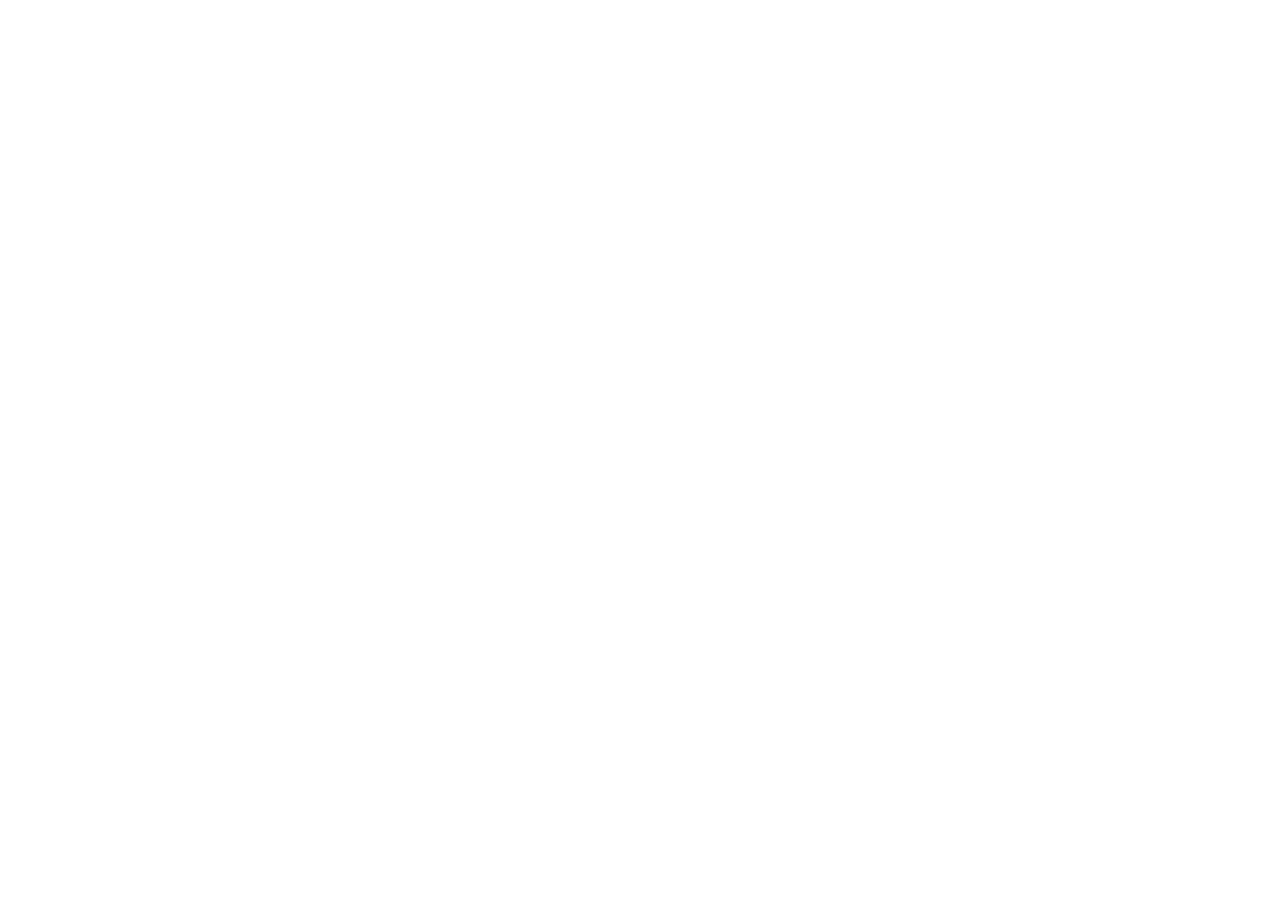
==== memory.html @ c2d82d56 "1st commit" ====
<!DOCTYPE html>
<html lang="en">
<head>
    <meta charset="UTF-8">
    <meta http-equiv="X-UA-Compatible" content="IE=edge">
    <meta name="viewport" content="width=device-width, initial-scale=1.0">
    <title>Memory</title>
</head>
<body>
    
</body>
</html>
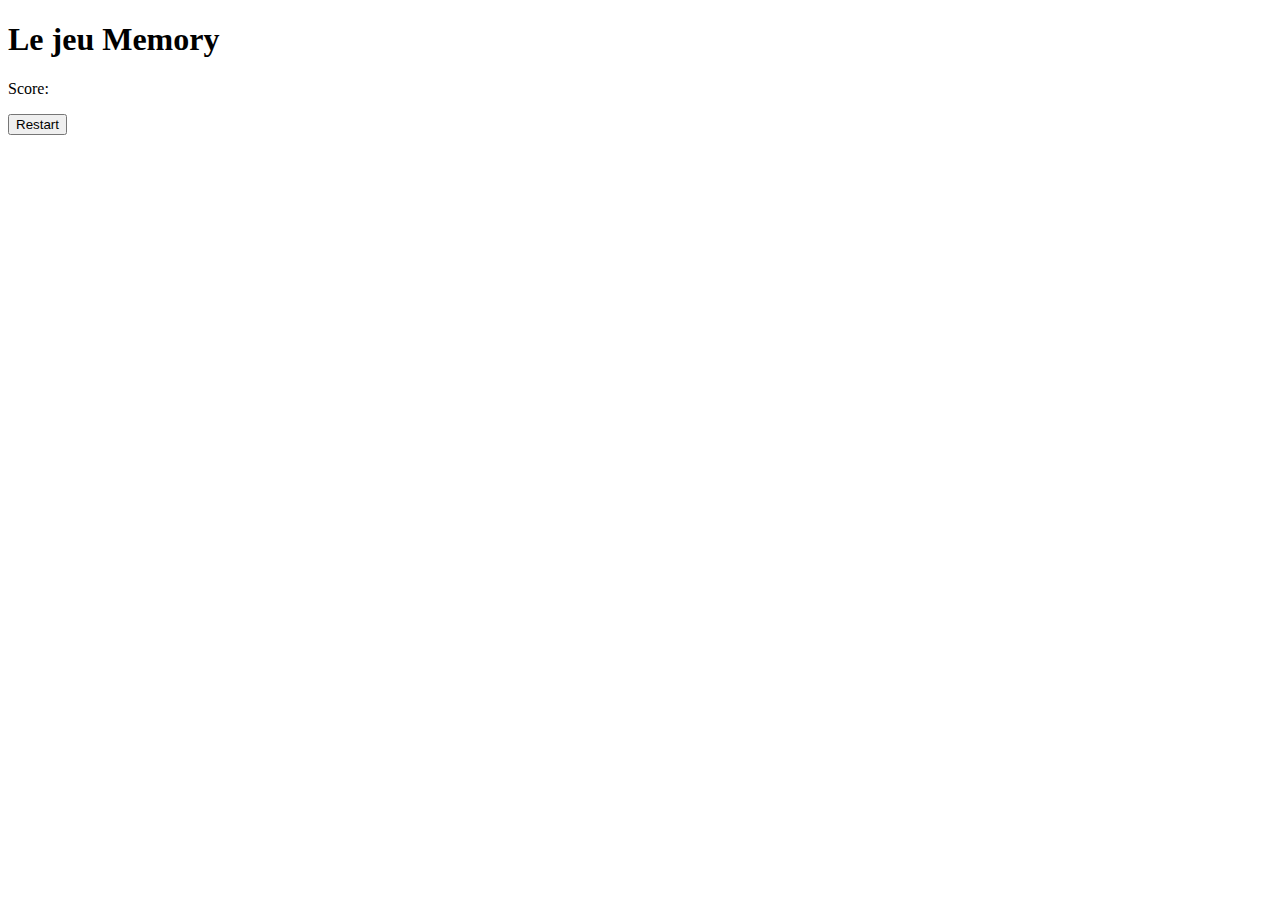
==== commit 1c763cfe: "ajout d un titre , un paragraphe pour le score et un bouton de depart" ====
--- a/memory.html
+++ b/memory.html
@@ -5,8 +5,12 @@
     <meta http-equiv="X-UA-Compatible" content="IE=edge">
     <meta name="viewport" content="width=device-width, initial-scale=1.0">
     <title>Memory</title>
+    <link rel="stylesheet" type="text/css" href="memory.css">
 </head>
 <body>
-    
+    <h1>Le jeu Memory</h1>
+    <p>Score: <span class="score"></span></p>
+    <button onclick="restart()">Restart</button>
+    <script src="memory.js"></script>
 </body>
 </html>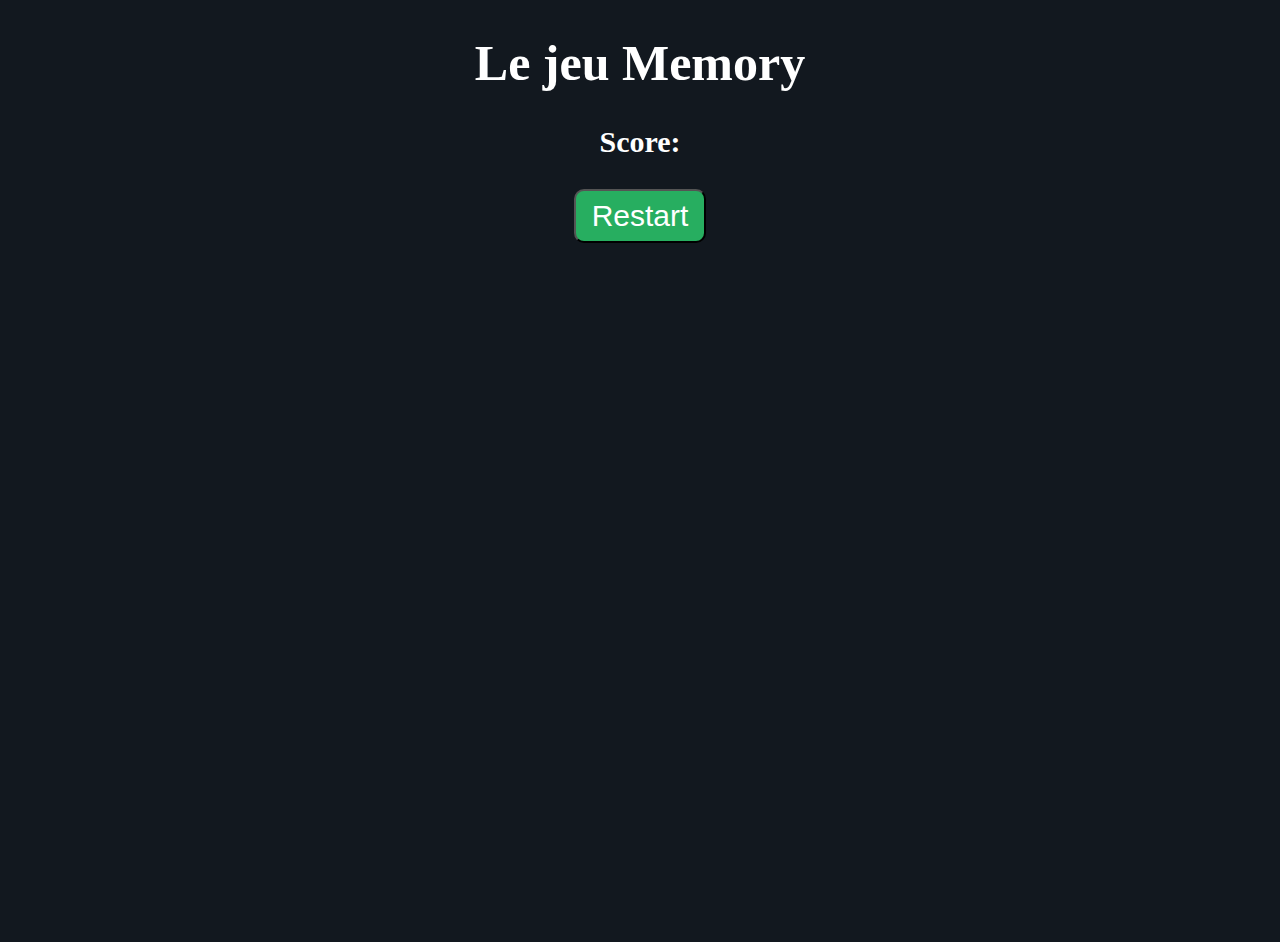
==== commit 24cf2e0e: "ajout d une div autour du html du btn pour appliquer le style" ====
--- a/memory.html
+++ b/memory.html
@@ -10,7 +10,9 @@
 <body>
     <h1>Le jeu Memory</h1>
     <p>Score: <span class="score"></span></p>
+    <div class="actions">
     <button onclick="restart()">Restart</button>
+</div>
     <script src="memory.js"></script>
 </body>
 </html>--- a/memory.css
+++ b/memory.css
@@ -0,0 +1,31 @@
+body {
+    min-height: 100vh;
+    min-width: 100vh;
+    background-color: #12181f;
+    color: white;
+  }
+  
+h1 {
+    text-align: center;
+    font-weight: 700;
+    font-size: 50px;
+}
+
+p {
+    text-align: center;
+    font-size: 30px;
+    font-weight: bold;
+}
+
+.actions {
+    display: flex;
+    justify-content: center;
+}
+
+.actions button {
+    padding: 8px 16px;
+    font-size: 30px;
+    border-radius: 10px;
+    background-color: #27ae60;
+    color: white;
+}
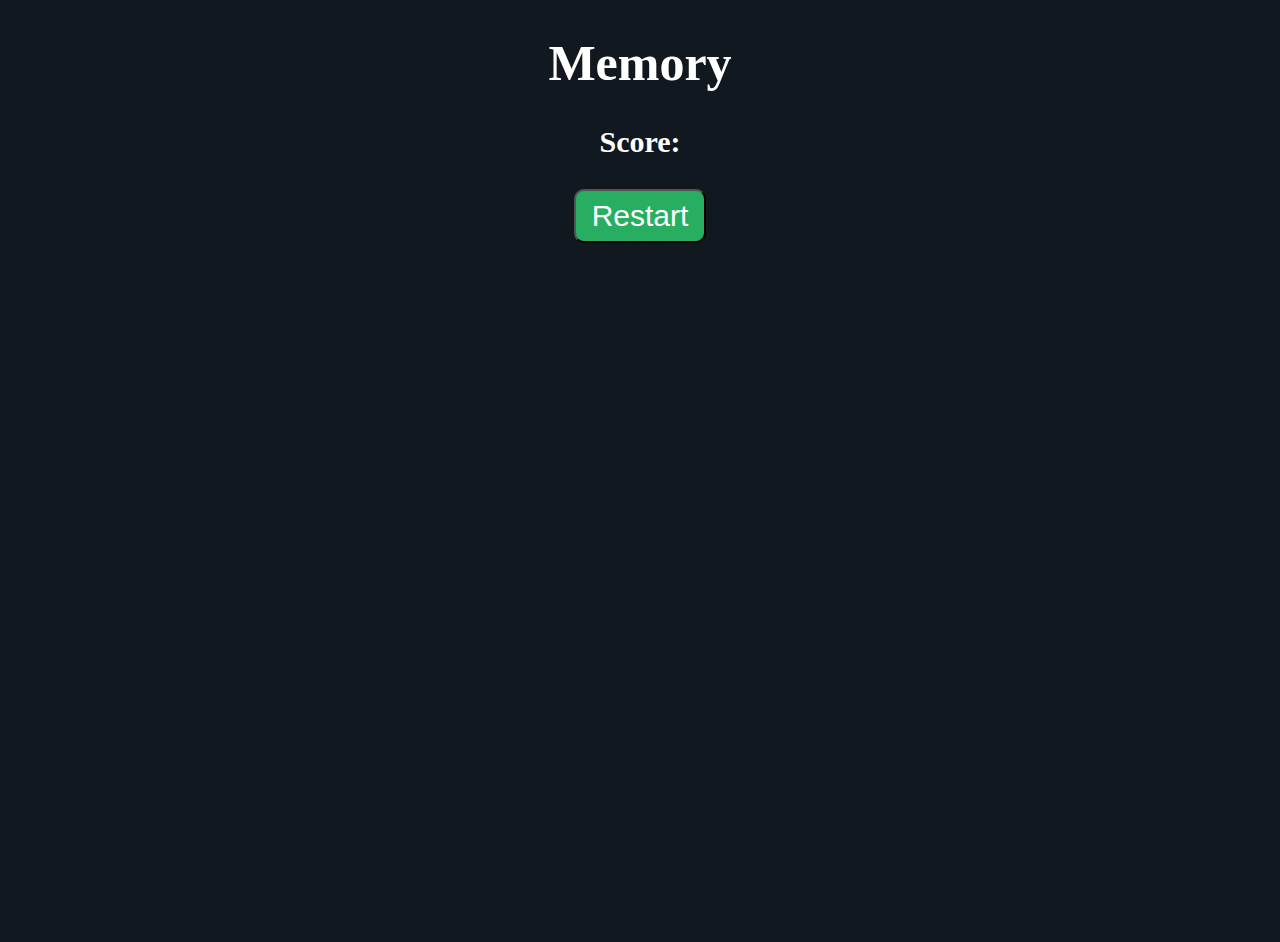
==== commit 688b6aa2: "ajout d un tableau pour les données" ====
--- a/memory.html
+++ b/memory.html
@@ -8,7 +8,7 @@
     <link rel="stylesheet" type="text/css" href="memory.css">
 </head>
 <body>
-    <h1>Le jeu Memory</h1>
+    <h1>Memory</h1>
     <p>Score: <span class="score"></span></p>
     <div class="actions">
     <button onclick="restart()">Restart</button>
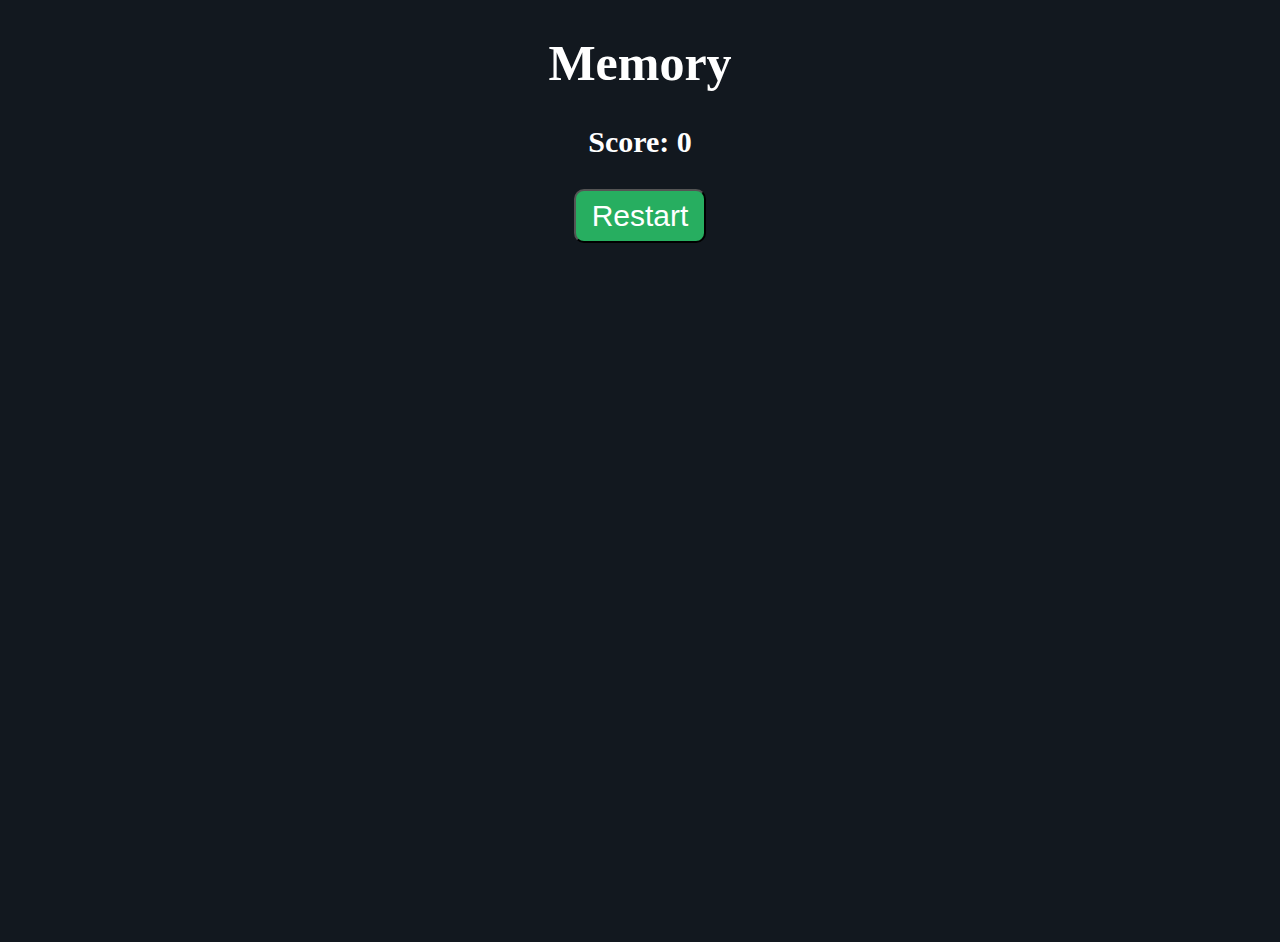
==== commit 135efb15: "creation du score a 0" ====
--- a/memory.html
+++ b/memory.html
@@ -9,10 +9,12 @@
 </head>
 <body>
     <h1>Memory</h1>
+    <div class="grid-container">
+    </div>
     <p>Score: <span class="score"></span></p>
     <div class="actions">
     <button onclick="restart()">Restart</button>
-</div>
+    </div>
     <script src="memory.js"></script>
 </body>
 </html>